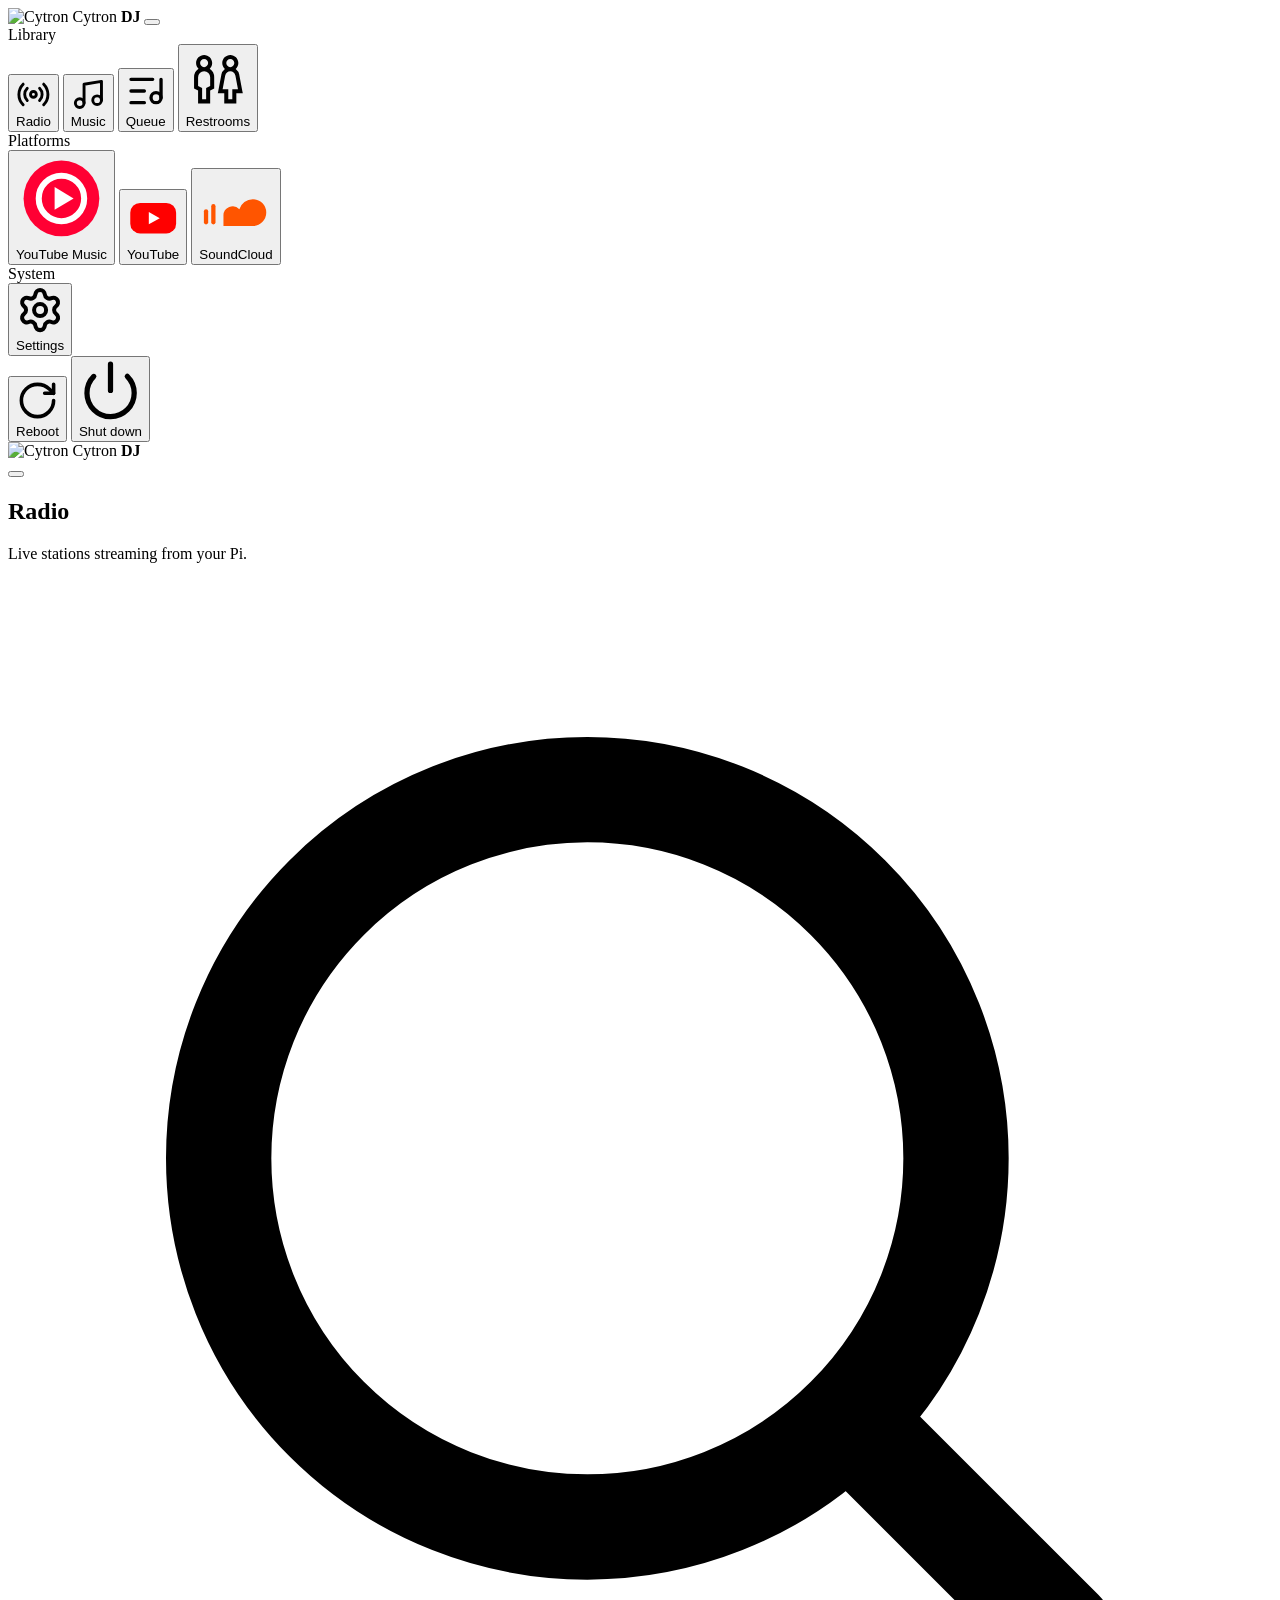
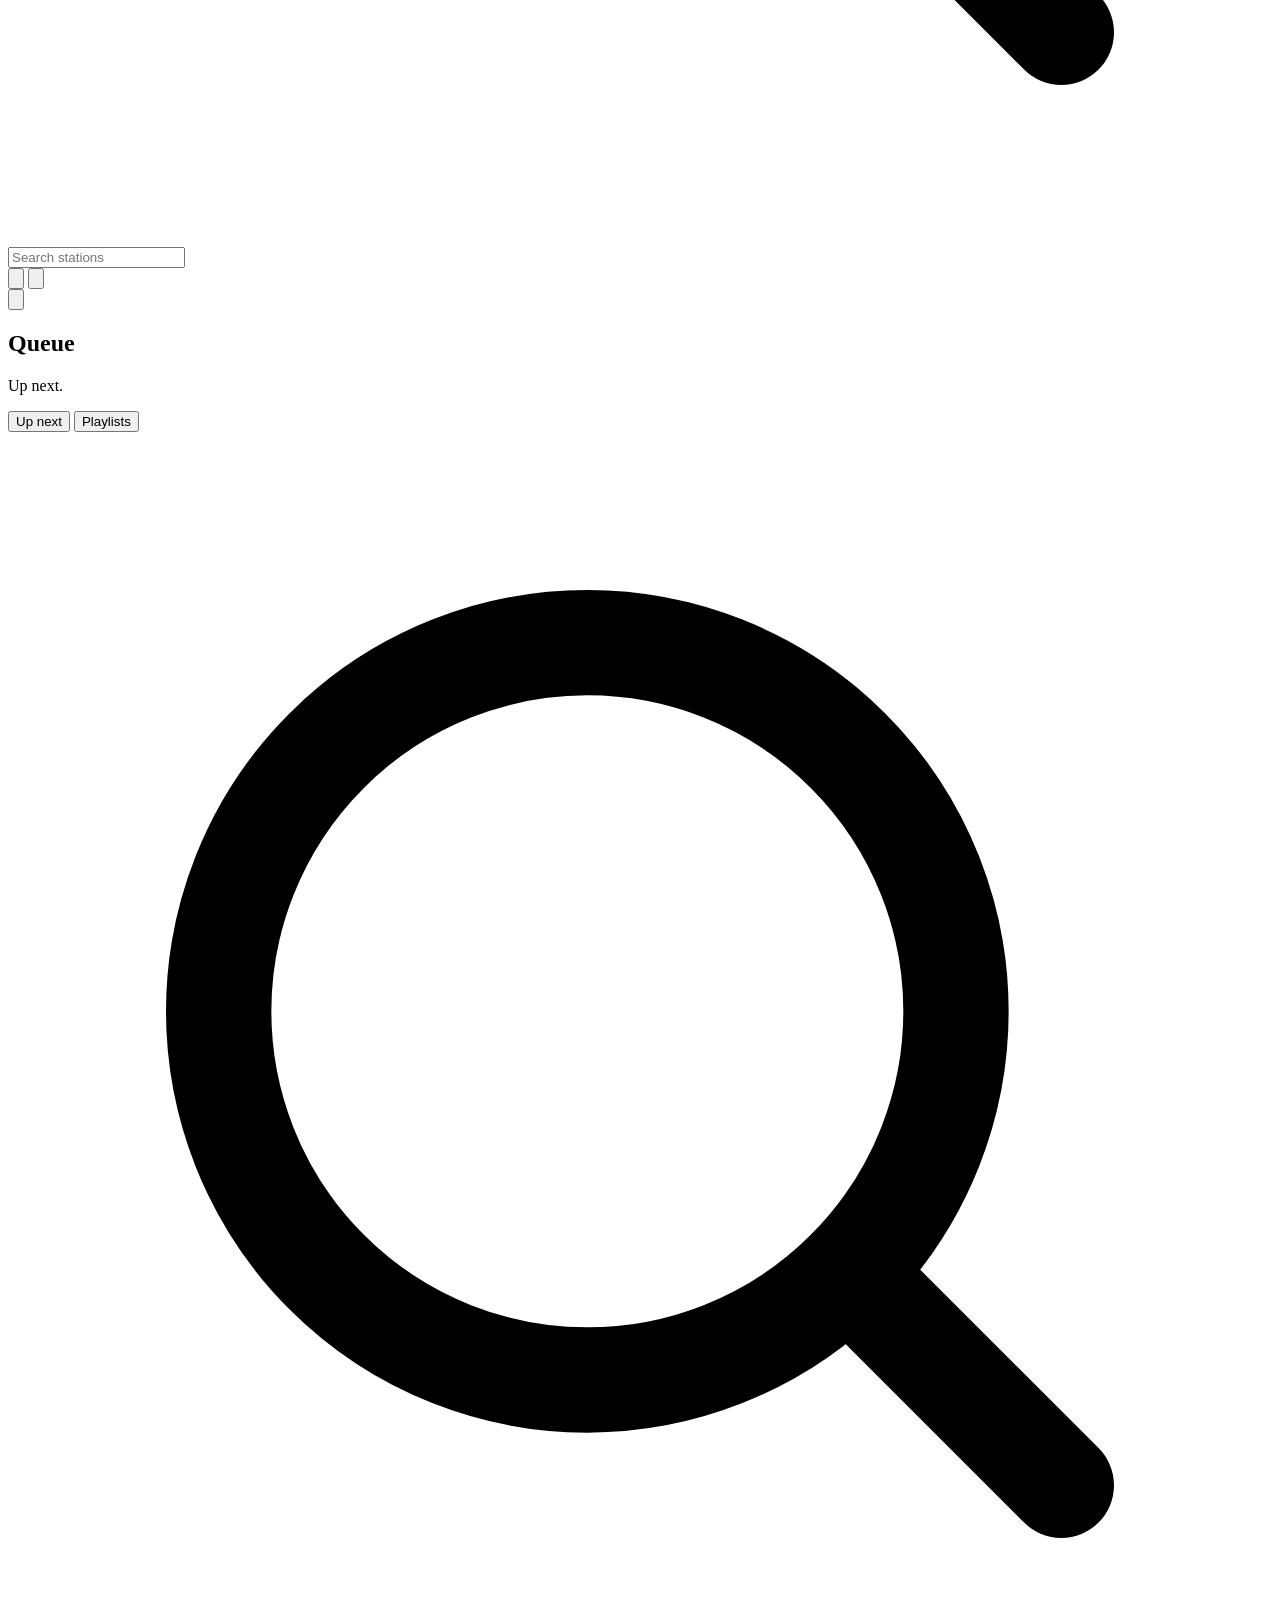
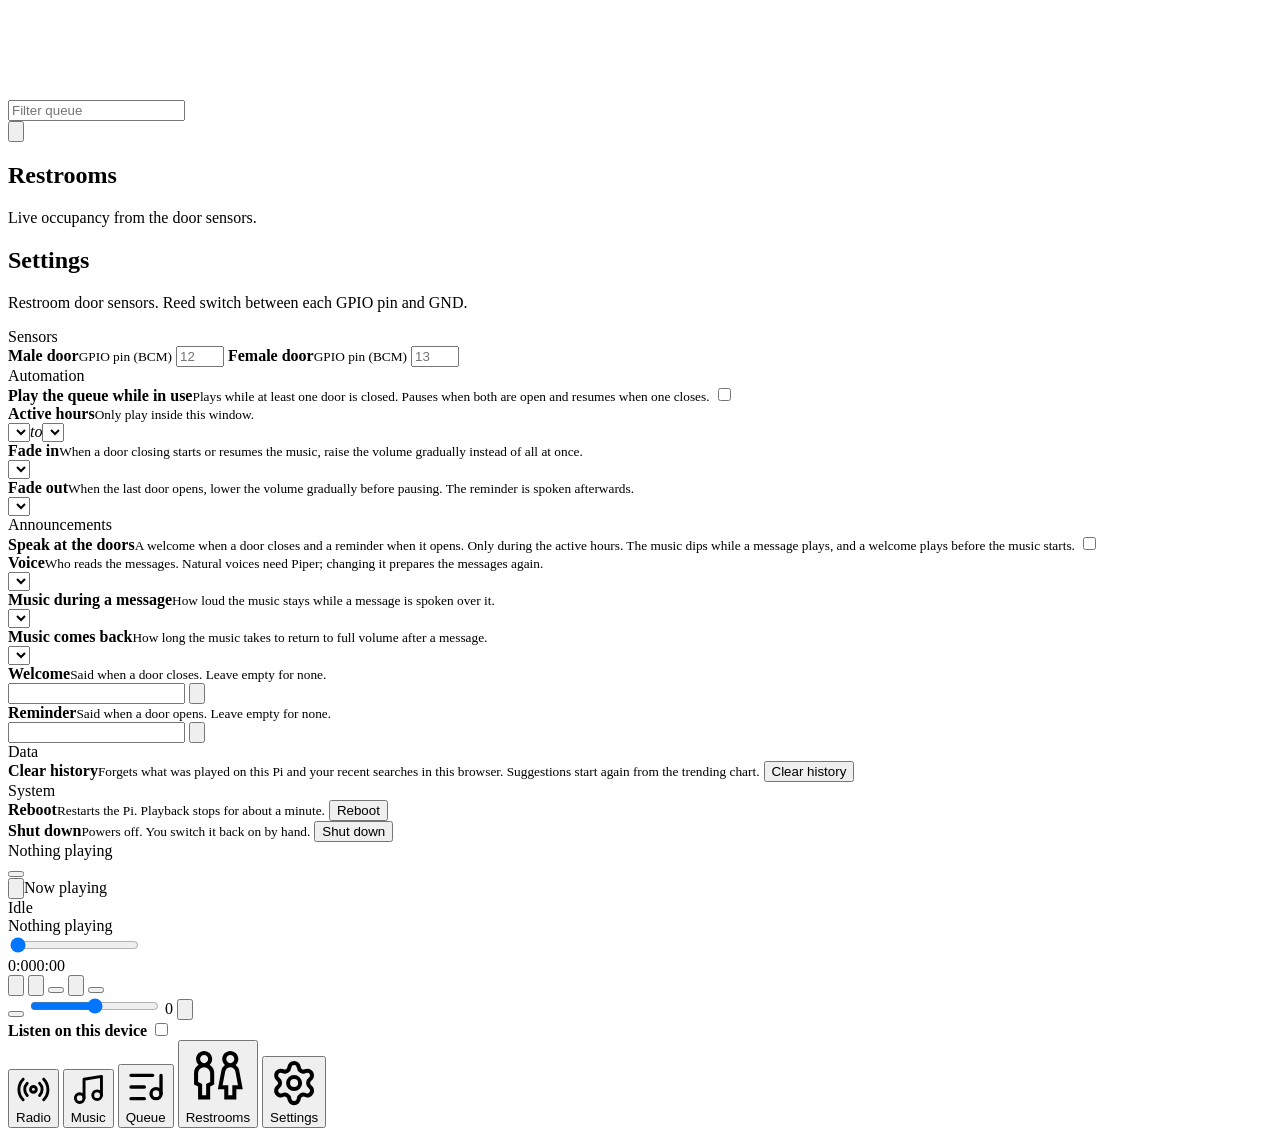
==== piplayer/static/index.html @ c59c3f20 "Cytron DJ: music sources, speech, search-first Music tab, resilience, gunicorn, docs and tests Co-Au" ====
<!DOCTYPE html>
<html lang="en">
<head>
<meta charset="UTF-8">
<meta name="viewport" content="width=device-width, initial-scale=1, viewport-fit=cover">
<meta name="theme-color" content="#09090b">
<title>Cytron DJ</title>
<link rel="icon" type="image/png" sizes="32x32" href="/static/brand/favicon-32.png">
<link rel="icon" type="image/png" sizes="64x64" href="/static/brand/favicon-64.png">
<link rel="apple-touch-icon" href="/static/brand/apple-touch-icon.png">
<link rel="manifest" href="/static/manifest.webmanifest">
<meta name="mobile-web-app-capable" content="yes">
<meta name="apple-mobile-web-app-capable" content="yes">
<meta name="apple-mobile-web-app-title" content="Cytron DJ">
<script>try{var t=localStorage.getItem('cdj-theme');if(t?t==='dark':matchMedia('(prefers-color-scheme:dark)').matches)document.documentElement.classList.add('dark')}catch(e){}</script>
<link rel="stylesheet" href="/static/css/app.css">
<link rel="stylesheet" href="/static/css/music.css">
</head>
<body class="np-idle">
<div id="app">

  <!-- Desktop sidebar -->
  <aside id="side">
    <div class="brand">
      <img class="brand-logo" src="/static/brand/logo-128.png" srcset="/static/brand/logo-128.png 1x, /static/brand/logo-512.png 4x" width="32" height="32" alt="Cytron">
      <span class="brand-name">Cytron <b>DJ</b></span>
      <button class="btn ghost icon sm theme" aria-label="Toggle theme" title="Toggle theme"></button>
    </div>
    <div class="group-label">Library</div>
    <nav class="nav" aria-label="Sections">
      <button data-tab="radio" class="on"><svg viewBox="0 0 24 24"><g fill="none" stroke="currentColor" stroke-linecap="round" stroke-linejoin="round" stroke-width="2"><path d="M16.247 7.761a6 6 0 0 1 0 8.478m2.828-11.306a10 10 0 0 1 0 14.134m-14.15 0a10 10 0 0 1 0-14.134m2.828 11.306a6 6 0 0 1 0-8.478"/><circle cx="12" cy="12" r="2"/></g></svg><span>Radio</span><em class="count" id="c-radio"></em></button>
      <button data-tab="music"><svg viewBox="0 0 24 24"><g fill="none" stroke="currentColor" stroke-linecap="round" stroke-linejoin="round" stroke-width="2"><path d="M9 18V5l12-2v13"/><circle cx="6" cy="18" r="3"/><circle cx="18" cy="16" r="3"/></g></svg><span>Music</span></button>
      <button data-tab="queue"><svg viewBox="0 0 24 24"><g fill="none" stroke="currentColor" stroke-linecap="round" stroke-linejoin="round" stroke-width="2"><path d="M16 5H3m8 7H3m8 7H3m18-3V5"/><circle cx="18" cy="16" r="3"/></g></svg><span>Queue</span><em class="count" id="c-queue"></em></button>
      <button data-tab="rooms"><svg viewBox="0 0 32 32" fill="currentColor"><path d="M9 4C6.8 4 5 5.8 5 8c0 1.113.477 2.117 1.219 2.844A5.04 5.04 0 0 0 4 15v5.625l2 1V28h6v-6.375l2-1V15a5.04 5.04 0 0 0-2.219-4.156C12.523 10.117 13 9.114 13 8c0-2.2-1.8-4-4-4m13 0c-2.2 0-4 1.8-4 4c0 1.152.523 2.176 1.313 2.906a4.62 4.62 0 0 0-1.782 2.906v.032l-1.5 7.969l-.25 1.187H19v5h6v-5h3.219l-.25-1.188l-1.5-7.968v-.031a4.62 4.62 0 0 0-1.782-2.907C25.477 10.176 26 9.152 26 8c0-2.2-1.8-4-4-4M9 6c1.117 0 2 .883 2 2s-.883 2-2 2s-2-.883-2-2s.883-2 2-2m13 0c1.117 0 2 .883 2 2s-.883 2-2 2s-2-.883-2-2s.883-2 2-2M9 12a3 3 0 0 1 3 3v4.375l-2 1V26H8v-5.625l-2-1V15a3 3 0 0 1 3-3m13 0c1.23 0 2.277.816 2.5 2.156v.031h.031L25.813 21H23v5h-2v-5h-2.813l1.282-6.813h.031v-.03C19.723 12.816 20.77 12 22 12"/></svg><span>Restrooms</span></button>
    </nav>
    <div class="group-label">Platforms</div>
    <nav class="nav" aria-label="Platforms">
      <button data-tab="ytm"><svg viewBox="0 0 24 24"><circle cx="12" cy="12" r="10" fill="#ff0033"/><circle cx="12" cy="12" r="6" fill="none" stroke="#fff" stroke-width="1.6"/><path d="M10.2 9v6l5-3Z" fill="#fff"/></svg><span>YouTube Music</span></button>
      <button data-tab="yt"><svg viewBox="0 0 24 24"><rect x="1.5" y="5" width="21" height="14" rx="4.5" fill="#ff0000"/><path d="M10 9.2v5.6l5-2.8Z" fill="#fff"/></svg><span>YouTube</span></button>
      <button data-tab="sc"><svg viewBox="0 0 24 24"><g fill="#ff5500"><rect x="1.6" y="12.5" width="1.4" height="5" rx=".7"/><rect x="4" y="10.8" width="1.4" height="6.7" rx=".7"/><path d="M17.6 9.2a4.6 4.6 0 0 0-4.4 3.3A3 3 0 0 0 8 14.6V18h9.6a4.4 4.4 0 0 0 0-8.8Z"/></g></svg><span>SoundCloud</span></button>
    </nav>
    <div class="group-label">System</div>
    <nav class="nav" aria-label="System">
      <button data-tab="settings"><svg viewBox="0 0 24 24"><g fill="none" stroke="currentColor" stroke-linecap="round" stroke-linejoin="round" stroke-width="2"><path d="M9.671 4.136a2.34 2.34 0 0 1 4.659 0a2.34 2.34 0 0 0 3.319 1.915a2.34 2.34 0 0 1 2.33 4.033a2.34 2.34 0 0 0 0 3.831a2.34 2.34 0 0 1-2.33 4.033a2.34 2.34 0 0 0-3.319 1.915a2.34 2.34 0 0 1-4.659 0a2.34 2.34 0 0 0-3.32-1.915a2.34 2.34 0 0 1-2.33-4.033a2.34 2.34 0 0 0 0-3.831A2.34 2.34 0 0 1 6.35 6.051a2.34 2.34 0 0 0 3.319-1.915"/><circle cx="12" cy="12" r="3"/></g></svg><span>Settings</span></button>
    </nav>
    <div class="side-foot">
      <button class="power" data-power="reboot"><svg viewBox="0 0 24 24"><g fill="none" stroke="currentColor" stroke-linecap="round" stroke-linejoin="round" stroke-width="2"><path d="M21 12a9 9 0 1 1-9-9c2.52 0 4.93 1 6.74 2.74L21 8"/><path d="M21 3v5h-5"/></g></svg><span>Reboot</span></button>
      <button class="power danger" data-power="shutdown"><svg viewBox="0 0 24 24"><path fill="none" stroke="currentColor" stroke-linecap="round" stroke-linejoin="round" stroke-width="2" d="M12 2v10m6.4-5.4a9 9 0 1 1-12.77.04"/></svg><span>Shut down</span></button>
    </div>
  </aside>

  <!-- Mobile top bar -->
  <header class="topbar">
    <div class="brand">
      <img class="brand-logo" src="/static/brand/logo-128.png" srcset="/static/brand/logo-128.png 1x, /static/brand/logo-512.png 4x" width="32" height="32" alt="Cytron">
      <span class="brand-name">Cytron <b>DJ</b></span>
    </div>
    <button class="btn ghost icon theme" aria-label="Toggle theme"></button>
  </header>

  <!-- Content -->
  <main>
    <section id="radio" class="pane on">
      <header class="pane-head">
        <div><h1>Radio</h1><p>Live stations streaming from your Pi.</p></div>
        <div class="actions menu-wrap">
          <div class="st-search">
            <svg viewBox="0 0 24 24"><g fill="none" stroke="currentColor" stroke-linecap="round" stroke-linejoin="round" stroke-width="2"><circle cx="11" cy="11" r="7"/><path d="m20 20-3.5-3.5"/></g></svg>
            <input id="stsearch" type="search" placeholder="Search stations" aria-label="Search stations" autocomplete="off" spellcheck="false">
            <button type="button" id="stclear" aria-label="Clear search" hidden><svg viewBox="0 0 24 24"><path fill="none" stroke="currentColor" stroke-linecap="round" stroke-width="2.5" d="M6 6l12 12M18 6 6 18"/></svg></button>
          </div>
          <div class="view-seg" id="viewseg" role="group" aria-label="Station layout">
            <button type="button" data-view="grid" aria-label="Grid view" title="Grid view"><svg viewBox="0 0 24 24"><g fill="none" stroke="currentColor" stroke-linecap="round" stroke-linejoin="round" stroke-width="2"><rect x="3" y="3" width="7" height="7" rx="1.5"/><rect x="14" y="3" width="7" height="7" rx="1.5"/><rect x="3" y="14" width="7" height="7" rx="1.5"/><rect x="14" y="14" width="7" height="7" rx="1.5"/></g></svg></button>
            <button type="button" data-view="list" aria-label="List view" title="List view"><svg viewBox="0 0 24 24"><path fill="none" stroke="currentColor" stroke-linecap="round" stroke-linejoin="round" stroke-width="2" d="M8 6h13M8 12h13M8 18h13M3 6h.01M3 12h.01M3 18h.01"/></svg></button>
          </div>
          <button class="btn outline icon" id="moremenu" aria-label="Station options" aria-haspopup="menu" aria-expanded="false" title="Options"><svg viewBox="0 0 24 24"><g fill="none" stroke="currentColor" stroke-linecap="round" stroke-linejoin="round" stroke-width="2"><circle cx="12" cy="12" r="1"/><circle cx="12" cy="5" r="1"/><circle cx="12" cy="19" r="1"/></g></svg></button>
          <div class="menu" id="radiomenu" role="menu" hidden>
            <button class="menu-item" id="addbtn" role="menuitem"><svg viewBox="0 0 24 24"><path fill="none" stroke="currentColor" stroke-linecap="round" stroke-linejoin="round" stroke-width="2" d="M5 12h14m-7-7v14"/></svg><span>Add station</span></button>
            <button class="menu-item" id="editbtn" role="menuitem"><svg viewBox="0 0 24 24"><path fill="none" stroke="currentColor" stroke-linecap="round" stroke-linejoin="round" stroke-width="2" d="M21.174 6.812a1 1 0 0 0-3.986-3.987L3.842 16.174a2 2 0 0 0-.5.83l-1.321 4.352a.5.5 0 0 0 .623.622l4.353-1.32a2 2 0 0 0 .83-.497zM15 5l4 4"/></svg><span>Edit stations</span></button>
          </div>
        </div>
      </header>
      <div class="grid" id="stations"></div>
      <p class="st-none" id="stnone" hidden>No stations match your search.</p>
    </section>

    <!-- Music: home + one page per platform. music.js builds the contents on first visit. -->
    <section id="music" class="pane"></section>
    <section id="ytm" class="pane"></section>
    <section id="yt" class="pane"></section>
    <section id="sc" class="pane"></section>

    <section id="queue" class="pane">
      <header class="pane-head"><div><h1>Queue</h1><p id="qsub">Up next.</p></div>
        <div class="actions menu-wrap-row">
          <div class="qbar">
            <div class="seg" role="tablist" aria-label="Queue or playlists">
              <button role="tab" id="segq" class="on">Up next<em id="c-queue2"></em></button>
              <button role="tab" id="segp">Playlists<em id="c-playlists"></em></button>
            </div>
            <div class="st-search" id="qfilterbox">
              <svg viewBox="0 0 24 24"><g fill="none" stroke="currentColor" stroke-linecap="round" stroke-linejoin="round" stroke-width="2"><circle cx="11" cy="11" r="7"/><path d="m20 20-3.5-3.5"/></g></svg>
              <input id="qfilter" type="search" placeholder="Filter queue" aria-label="Filter queue" autocomplete="off" spellcheck="false">
              <button type="button" id="qclr" aria-label="Clear filter" hidden><svg viewBox="0 0 24 24"><path fill="none" stroke="currentColor" stroke-linecap="round" stroke-width="2.5" d="M6 6l12 12M18 6 6 18"/></svg></button>
            </div>
          </div><div class="menu-wrap" id="qmenuwrap">
          <button class="btn outline icon" id="qmore" aria-label="Queue options" aria-haspopup="menu" aria-expanded="false" title="Options"><svg viewBox="0 0 24 24"><g fill="none" stroke="currentColor" stroke-linecap="round" stroke-linejoin="round" stroke-width="2"><circle cx="12" cy="12" r="1"/><circle cx="12" cy="5" r="1"/><circle cx="12" cy="19" r="1"/></g></svg></button>
          <div class="menu" id="qmenu" role="menu" hidden>
            <button class="menu-item" id="plnew" role="menuitem" hidden><svg viewBox="0 0 24 24"><path fill="none" stroke="currentColor" stroke-linecap="round" stroke-linejoin="round" stroke-width="2" d="M5 12h14m-7-7v14"/></svg><span>New playlist</span></button>
            <button class="menu-item" id="qsave" role="menuitem"><svg viewBox="0 0 24 24"><g fill="none" stroke="currentColor" stroke-linecap="round" stroke-linejoin="round" stroke-width="2"><path d="M15.2 3a2 2 0 0 1 1.4.6l3.8 3.8a2 2 0 0 1 .6 1.4V19a2 2 0 0 1-2 2H5a2 2 0 0 1-2-2V5a2 2 0 0 1 2-2z"/><path d="M17 21v-7a1 1 0 0 0-1-1H8a1 1 0 0 0-1 1v7M7 3v4a1 1 0 0 0 1 1h7"/></g></svg><span>Save as playlist</span></button>
            <button class="menu-item" id="qclearnext" role="menuitem"><svg viewBox="0 0 24 24"><path fill="none" stroke="currentColor" stroke-linecap="round" stroke-linejoin="round" stroke-width="2" d="M10 11v6m4-6v6m5-11v14a2 2 0 0 1-2 2H7a2 2 0 0 1-2-2V6M3 6h18M8 6V4a2 2 0 0 1 2-2h4a2 2 0 0 1 2 2v2"/></svg><span>Clear up next</span></button>
            <button class="menu-item danger" id="qclearall" role="menuitem"><svg viewBox="0 0 24 24"><path fill="none" stroke="currentColor" stroke-linecap="round" stroke-linejoin="round" stroke-width="2" d="M18 6L6 18M6 6l12 12"/></svg><span>Clear all &amp; stop</span></button>
          </div>
        </div></div></header>
      <div id="qlist"></div>
      <p class="st-none" id="qnone" hidden>No tracks match your filter.</p>
      <div id="pllist" hidden></div>
    </section>

    <section id="rooms" class="pane">
      <header class="pane-head"><div><h1>Restrooms</h1><p>Live occupancy from the door sensors.</p></div></header>
      <div class="rooms" id="roomlist"></div>

    </section>

    <section id="settings" class="pane">
      <header class="pane-head"><div><h1>Settings</h1><p>Restroom door sensors. Reed switch between each GPIO pin and GND.</p></div><span class="badge" id="gpiostate"></span></header>
      <div class="scard">
        <div class="form-err" id="gpioerr" hidden></div>

        <form class="sform" id="doorform" autocomplete="off">
          <div class="sgroup">
            <div class="slabel">Sensors</div>
            <label class="srow"><span class="srow-text"><b>Male door</b><small>GPIO pin (BCM)</small></span>
              <input class="input pin" name="male" type="number" min="2" max="27" inputmode="numeric" placeholder="12" aria-label="Male door pin"></label>
            <label class="srow"><span class="srow-text"><b>Female door</b><small>GPIO pin (BCM)</small></span>
              <input class="input pin" name="female" type="number" min="2" max="27" inputmode="numeric" placeholder="13" aria-label="Female door pin"></label>
          </div>

          <div class="sgroup">
            <div class="slabel">Automation</div>
            <label class="srow"><span class="srow-text"><b>Play the queue while in use</b><small>Plays while at least one door is closed. Pauses when both are open and resumes when one closes.</small></span>
              <input type="checkbox" name="autoplay" role="switch"></label>
            <div class="srow srow-hours" id="hoursrow" role="group" aria-label="Active hours"><span class="srow-text"><b>Active hours</b><small>Only play inside this window.</small></span>
              <div class="hours"><select name="from" aria-label="From"></select><em>to</em><select name="to" aria-label="Until"></select></div></div>
            <div class="srow srow-hours" id="faderow" role="group" aria-label="Fade in"><span class="srow-text"><b>Fade in</b><small>When a door closing starts or resumes the music, raise the volume gradually instead of all at once.</small></span>
              <div class="hours"><select name="fade" aria-label="Fade-in time"></select></div></div>
            <div class="srow srow-hours" id="fadeoutrow" role="group" aria-label="Fade out"><span class="srow-text"><b>Fade out</b><small>When the last door opens, lower the volume gradually before pausing. The reminder is spoken afterwards.</small></span>
              <div class="hours"><select name="fadeout" aria-label="Fade-out time"></select></div></div>
          </div>

          <div class="sgroup" id="announcegroup">
            <div class="slabel">Announcements</div>
            <div class="form-err" id="speecherr" hidden>Spoken messages need a voice on the Pi: <code>pip install piper-tts</code> (see the door-sensors guide) or <code>sudo apt install espeak-ng</code></div>
            <label class="srow"><span class="srow-text"><b>Speak at the doors</b><small>A welcome when a door closes and a reminder when it opens. Only during the active hours. The music dips while a message plays, and a welcome plays before the music starts.</small></span>
              <input type="checkbox" name="announce" role="switch"></label>
            <div class="srow srow-hours" id="voicerow" role="group" aria-label="Voice"><span class="srow-text"><b>Voice</b><small>Who reads the messages. Natural voices need Piper; changing it prepares the messages again.</small></span>
              <div class="hours"><select name="voice" aria-label="Voice"></select></div></div>
            <div class="srow srow-hours" id="duckrow" role="group" aria-label="Music level during a message"><span class="srow-text"><b>Music during a message</b><small>How loud the music stays while a message is spoken over it.</small></span>
              <div class="hours"><select name="duck" aria-label="Music level during a message"></select></div></div>
            <div class="srow srow-hours" id="risesrow" role="group" aria-label="Music return time"><span class="srow-text"><b>Music comes back</b><small>How long the music takes to return to full volume after a message.</small></span>
              <div class="hours"><select name="rise" aria-label="Music return time"></select></div></div>
            <div class="srow srow-msg srow-hours" id="welcomerow"><span class="srow-text"><b>Welcome</b><small>Said when a door closes. Leave empty for none.</small></span>
              <div class="msg"><input class="input" name="welcome" type="text" maxlength="160" autocomplete="off" aria-label="Welcome message">
                <button class="btn outline sm icon" type="button" data-say="welcome" aria-label="Play the welcome message" title="Play"><svg viewBox="0 0 24 24"><path fill="currentColor" d="M8 5.14v13.72a1 1 0 0 0 1.5.86l11.04-6.86a1 1 0 0 0 0-1.72L9.5 4.28A1 1 0 0 0 8 5.14Z"/></svg></button></div></div>
            <div class="srow srow-msg srow-hours" id="reminderrow"><span class="srow-text"><b>Reminder</b><small>Said when a door opens. Leave empty for none.</small></span>
              <div class="msg"><input class="input" name="reminder" type="text" maxlength="160" autocomplete="off" aria-label="Reminder message">
                <button class="btn outline sm icon" type="button" data-say="reminder" aria-label="Play the reminder message" title="Play"><svg viewBox="0 0 24 24"><path fill="currentColor" d="M8 5.14v13.72a1 1 0 0 0 1.5.86l11.04-6.86a1 1 0 0 0 0-1.72L9.5 4.28A1 1 0 0 0 8 5.14Z"/></svg></button></div></div>
          </div>

          <div class="form-err" id="doorerr" hidden></div>
          <button type="submit" hidden>Save</button>
        </form>

        <div class="sgroup" id="datapanel">
          <div class="slabel">Data</div>
          <div class="srow"><span class="srow-text"><b>Clear history</b><small>Forgets what was played on this Pi and your recent searches in this browser. Suggestions start again from the trending chart.</small></span>
            <button class="btn outline sm danger-btn" type="button" id="clearhist">Clear history</button></div>
        </div>

        <div class="sgroup" id="syspanel">
          <div class="slabel">System</div>
          <div class="srow"><span class="srow-text"><b>Reboot</b><small>Restarts the Pi. Playback stops for about a minute.</small></span>
            <button class="btn outline sm" type="button" data-power="reboot">Reboot</button></div>
          <div class="srow"><span class="srow-text"><b>Shut down</b><small>Powers off. You switch it back on by hand.</small></span>
            <button class="btn outline sm danger-btn" type="button" data-power="shutdown">Shut down</button></div>
        </div>
      </div>
    </section>
  </main>

  <!-- Now playing: right panel on desktop, mini-player + sheet on mobile -->
  <div id="scrim" aria-hidden="true"></div>
  <aside id="player" aria-label="Now playing">
    <div class="mini" id="mini">
      <div class="progress" aria-hidden="true"><i id="mprog"></i></div>
      <div class="np-art"></div>
      <div class="np-meta"><div class="np-title">Nothing playing</div><div class="np-sub"></div></div>
      <button class="btn icon round pp" aria-label="Play/Pause"></button>
    </div>

    <div class="full">
      <div class="ph-head">
        <div class="ph-left"><button class="btn ghost icon sheet-close" id="close" aria-label="Collapse player"><svg viewBox="0 0 24 24"><path fill="none" stroke="currentColor" stroke-linecap="round" stroke-linejoin="round" stroke-width="2" d="m6 9l6 6l6-6"/></svg></button><span class="label">Now playing</span></div>
        <span class="badge" id="state">Idle</span>
      </div>

      <div class="np-art big"></div>

      <div class="np-meta big">
        <div class="np-title">Nothing playing</div>
        <div class="np-sub"></div>
      </div>

      <div class="seek" id="seek">
        <input type="range" id="sr" min="0" max="100" value="0" aria-label="Seek">
        <div class="times"><span id="cur">0:00</span><span id="dur">0:00</span></div>
      </div>

      <div class="controls">
        <div class="btns">
          <button class="btn ghost icon round ctl-toggle" id="shuffle" aria-label="Shuffle" aria-pressed="false" title="Shuffle"><svg viewBox="0 0 24 24"><g fill="none" stroke="currentColor" stroke-linecap="round" stroke-linejoin="round" stroke-width="2"><path d="m18 14l4 4l-4 4m0-20l4 4l-4 4"/><path d="M2 18h1.973a4 4 0 0 0 3.3-1.7l5.454-8.6a4 4 0 0 1 3.3-1.7H22M2 6h1.972a4 4 0 0 1 3.6 2.2M22 18h-6.041a4 4 0 0 1-3.3-1.8l-.359-.45"/></g></svg></button>
          <button class="btn ghost icon lg round" id="prev" aria-label="Previous"><svg viewBox="0 0 24 24"><path fill="currentColor" stroke="currentColor" stroke-linecap="round" stroke-linejoin="round" stroke-width="2" d="M17.971 4.285A2 2 0 0 1 21 6v12a2 2 0 0 1-3.029 1.715l-9.997-5.998a2 2 0 0 1-.003-3.432zM3 20V4"/></svg></button>
          <button class="btn icon xl round pp" aria-label="Play/Pause"></button>
          <button class="btn ghost icon lg round" id="next" aria-label="Next"><svg viewBox="0 0 24 24"><path fill="currentColor" stroke="currentColor" stroke-linecap="round" stroke-linejoin="round" stroke-width="2" d="M21 4v16M6.029 4.285A2 2 0 0 0 3 6v12a2 2 0 0 0 3.029 1.715l9.997-5.998a2 2 0 0 0 .003-3.432z"/></svg></button>
          <button class="btn ghost icon round ctl-toggle" id="repeat" aria-label="Repeat" aria-pressed="false" title="Repeat: off"></button>
        </div>

        <div class="vol">
          <button class="btn ghost icon sm muted" id="mute" aria-label="Mute"></button>
          <input type="range" id="vr" min="0" max="100" aria-label="Volume">
          <span id="vv">0</span>
          <i class="vol-sep" aria-hidden="true"></i>
          <button class="btn ghost icon sm muted stopbtn" id="stop" aria-label="Stop playback" title="Stop playback"><svg viewBox="0 0 24 24"><rect width="18" height="18" x="3" y="3" fill="currentColor" stroke="currentColor" stroke-linecap="round" stroke-linejoin="round" stroke-width="2" rx="2"/></svg></button>
        </div>
      </div>

      <label class="switch-row listen" id="listenrow">
        <span><b>Listen on this device</b></span>
        <input type="checkbox" id="listen" role="switch">
      </label>

      <button class="upnext" id="upnext" hidden>
        <span class="label">Up next</span>
        <span class="un-row"><span class="np-art un-art"></span><span class="np-meta"><span class="np-title" id="untitle"></span><span class="np-sub" id="unsub"></span></span></span>
      </button>
    </div>
  </aside>

  <!-- Mobile tab bar -->
  <nav id="tabbar" class="nav" aria-label="Sections">
    <button data-tab="radio" class="on"><svg viewBox="0 0 24 24"><g fill="none" stroke="currentColor" stroke-linecap="round" stroke-linejoin="round" stroke-width="2"><path d="M16.247 7.761a6 6 0 0 1 0 8.478m2.828-11.306a10 10 0 0 1 0 14.134m-14.15 0a10 10 0 0 1 0-14.134m2.828 11.306a6 6 0 0 1 0-8.478"/><circle cx="12" cy="12" r="2"/></g></svg><span>Radio</span></button>
    <button data-tab="music"><svg viewBox="0 0 24 24"><g fill="none" stroke="currentColor" stroke-linecap="round" stroke-linejoin="round" stroke-width="2"><path d="M9 18V5l12-2v13"/><circle cx="6" cy="18" r="3"/><circle cx="18" cy="16" r="3"/></g></svg><span>Music</span></button>
    <button data-tab="queue"><svg viewBox="0 0 24 24"><g fill="none" stroke="currentColor" stroke-linecap="round" stroke-linejoin="round" stroke-width="2"><path d="M16 5H3m8 7H3m8 7H3m18-3V5"/><circle cx="18" cy="16" r="3"/></g></svg><span>Queue</span></button>
    <button data-tab="rooms"><svg viewBox="0 0 32 32" fill="currentColor"><path d="M9 4C6.8 4 5 5.8 5 8c0 1.113.477 2.117 1.219 2.844A5.04 5.04 0 0 0 4 15v5.625l2 1V28h6v-6.375l2-1V15a5.04 5.04 0 0 0-2.219-4.156C12.523 10.117 13 9.114 13 8c0-2.2-1.8-4-4-4m13 0c-2.2 0-4 1.8-4 4c0 1.152.523 2.176 1.313 2.906a4.62 4.62 0 0 0-1.782 2.906v.032l-1.5 7.969l-.25 1.187H19v5h6v-5h3.219l-.25-1.188l-1.5-7.968v-.031a4.62 4.62 0 0 0-1.782-2.907C25.477 10.176 26 9.152 26 8c0-2.2-1.8-4-4-4M9 6c1.117 0 2 .883 2 2s-.883 2-2 2s-2-.883-2-2s.883-2 2-2m13 0c1.117 0 2 .883 2 2s-.883 2-2 2s-2-.883-2-2s.883-2 2-2M9 12a3 3 0 0 1 3 3v4.375l-2 1V26H8v-5.625l-2-1V15a3 3 0 0 1 3-3m13 0c1.23 0 2.277.816 2.5 2.156v.031h.031L25.813 21H23v5h-2v-5h-2.813l1.282-6.813h.031v-.03C19.723 12.816 20.77 12 22 12"/></svg><span>Restrooms</span></button>
    <button data-tab="settings"><svg viewBox="0 0 24 24"><g fill="none" stroke="currentColor" stroke-linecap="round" stroke-linejoin="round" stroke-width="2"><path d="M9.671 4.136a2.34 2.34 0 0 1 4.659 0a2.34 2.34 0 0 0 3.319 1.915a2.34 2.34 0 0 1 2.33 4.033a2.34 2.34 0 0 0 0 3.831a2.34 2.34 0 0 1-2.33 4.033a2.34 2.34 0 0 0-3.319 1.915a2.34 2.34 0 0 1-4.659 0a2.34 2.34 0 0 0-3.32-1.915a2.34 2.34 0 0 1-2.33-4.033a2.34 2.34 0 0 0 0-3.831A2.34 2.34 0 0 1 6.35 6.051a2.34 2.34 0 0 0 3.319-1.915"/><circle cx="12" cy="12" r="3"/></g></svg><span>Settings</span></button>
  </nav>
</div>

<dialog id="dlg" aria-labelledby="dlgtitle">
  <form id="addst" method="dialog">
    <button type="button" class="btn ghost icon sm dlg-x" id="dlgx" aria-label="Close"><svg viewBox="0 0 24 24"><path fill="none" stroke="currentColor" stroke-linecap="round" stroke-linejoin="round" stroke-width="2" d="M18 6L6 18M6 6l12 12"/></svg></button>
    <div>
      <h2 id="dlgtitle">Add station</h2>
    </div>
    <p>Paste a direct stream URL (mp3, aac or m3u8).</p>
    <label class="field">Name<input class="input" name="title" placeholder="e.g. Hitz FM" required autocomplete="off"></label>
    <label class="field">Stream URL<input class="input" name="url" type="url" placeholder="https://…" required autocomplete="off"></label>
    <div class="form-err" id="adderr" hidden></div>
    <div class="dlg-foot">
      <button type="button" class="btn destructive" id="rmbtn" hidden>Remove</button>
      <button type="button" class="btn outline" id="cancel">Cancel</button>
      <button class="btn" type="submit" id="savebtn">Add station</button>
    </div>
  </form>
</dialog>

<dialog id="pdlg" aria-labelledby="pdlgtitle">
  <form method="dialog">
    <div><h2 id="pdlgtitle">Shut down?</h2></div>
    <p id="pdlgmsg"></p>
    <div class="dlg-foot">
      <button type="button" class="btn outline" id="pcancel">Cancel</button>
      <button type="button" class="btn destructive" id="pgo">Shut down</button>
    </div>
  </form>
</dialog>

<dialog id="pldlg" aria-labelledby="pldlgtitle">
  <form id="plform" method="dialog">
    <div><h2 id="pldlgtitle">New playlist</h2></div>
    <label class="field">Name<input class="input" name="name" placeholder="e.g. Morning mix" maxlength="80" required autocomplete="off"></label>
    <div class="dlg-foot">
      <button type="button" class="btn outline" id="plcancel">Cancel</button>
      <button class="btn" type="submit" id="plsave">Create</button>
    </div>
  </form>
</dialog>

<dialog id="pickdlg" aria-labelledby="pickdlgtitle">
  <form id="pickform" method="dialog">
    <div><h2 id="pickdlgtitle">Add to playlist</h2></div>
    <p id="pickdesc"></p>
    <div id="pickopts" class="pick-opts"></div>
    <label class="field">New playlist<input class="input" name="name" placeholder="Name a new playlist" maxlength="80" autocomplete="off"></label>
    <div class="dlg-foot">
      <button type="button" class="btn outline" id="pickcancel">Cancel</button>
      <button class="btn" type="submit">Create &amp; add</button>
    </div>
  </form>
</dialog>

<div id="toast" role="status"></div>
<script src="/static/js/app.js"></script>
<script src="/static/js/music.js"></script>
</body>
</html>
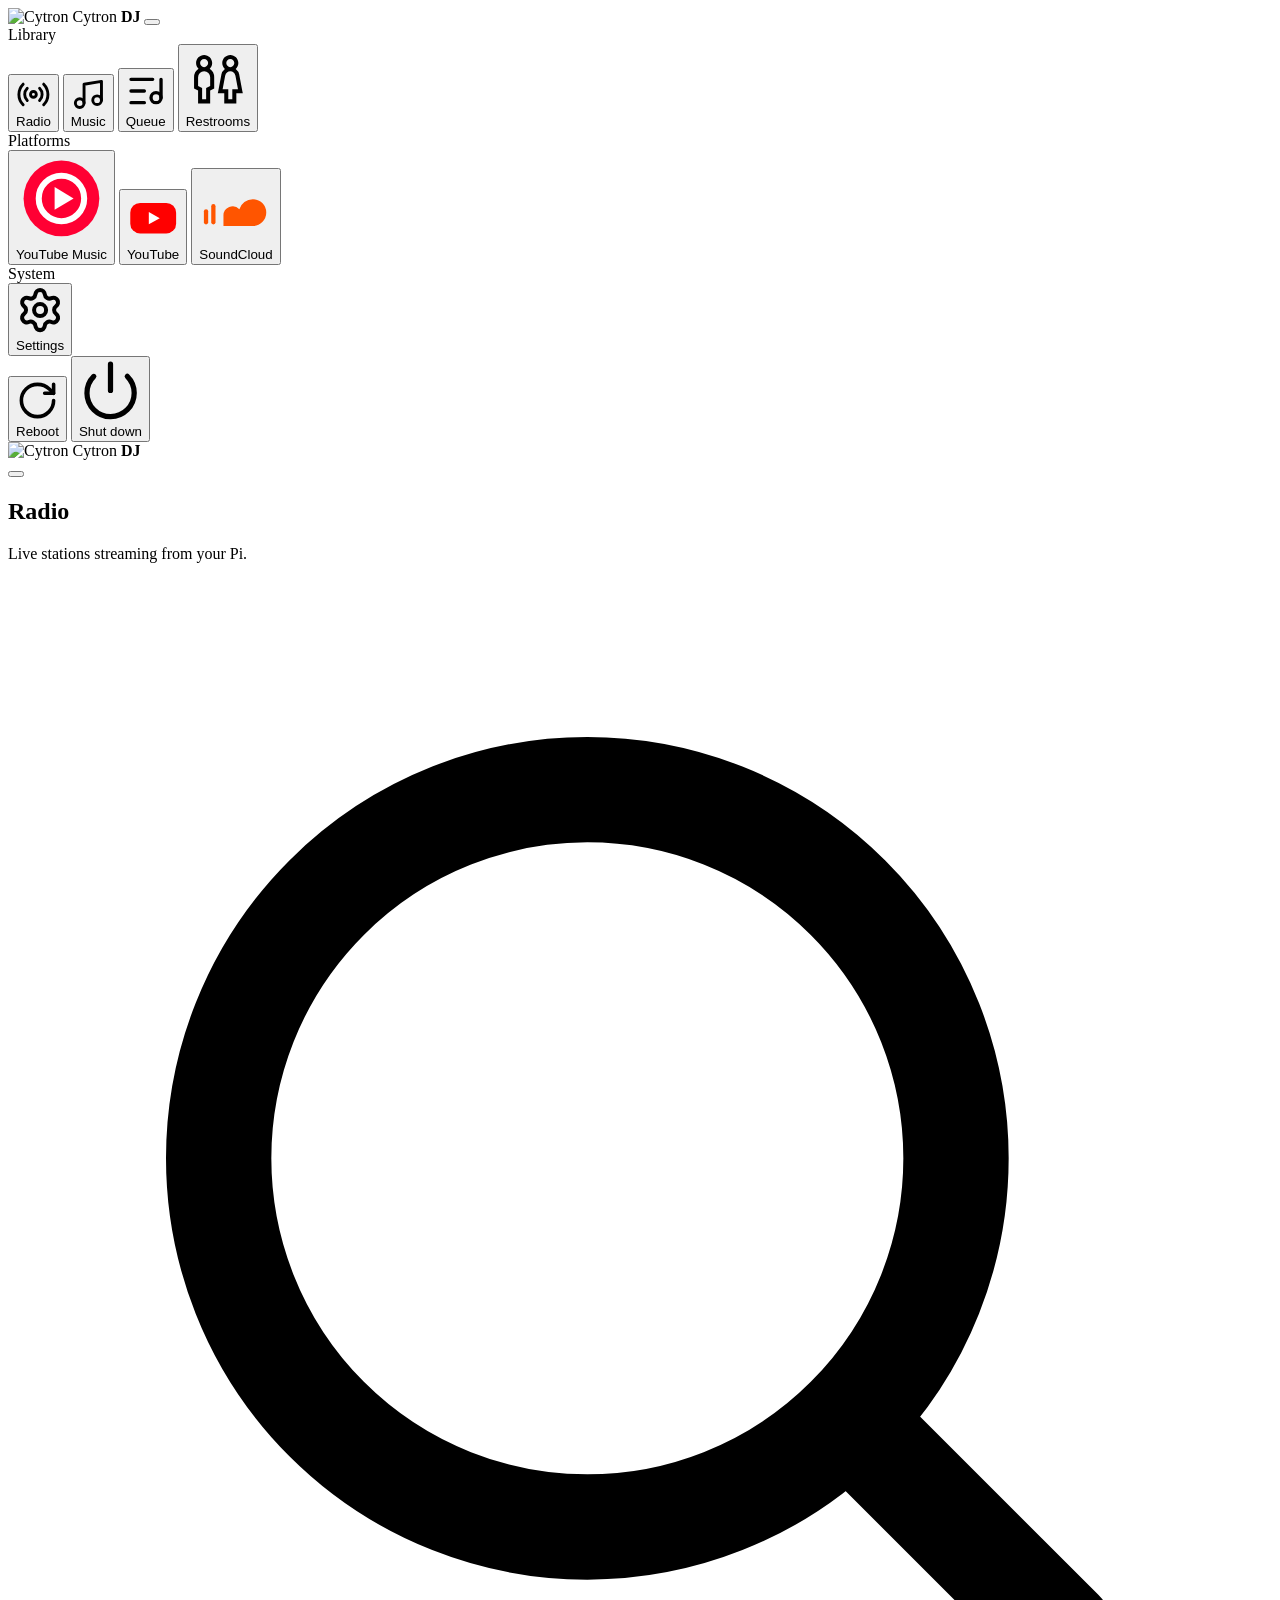
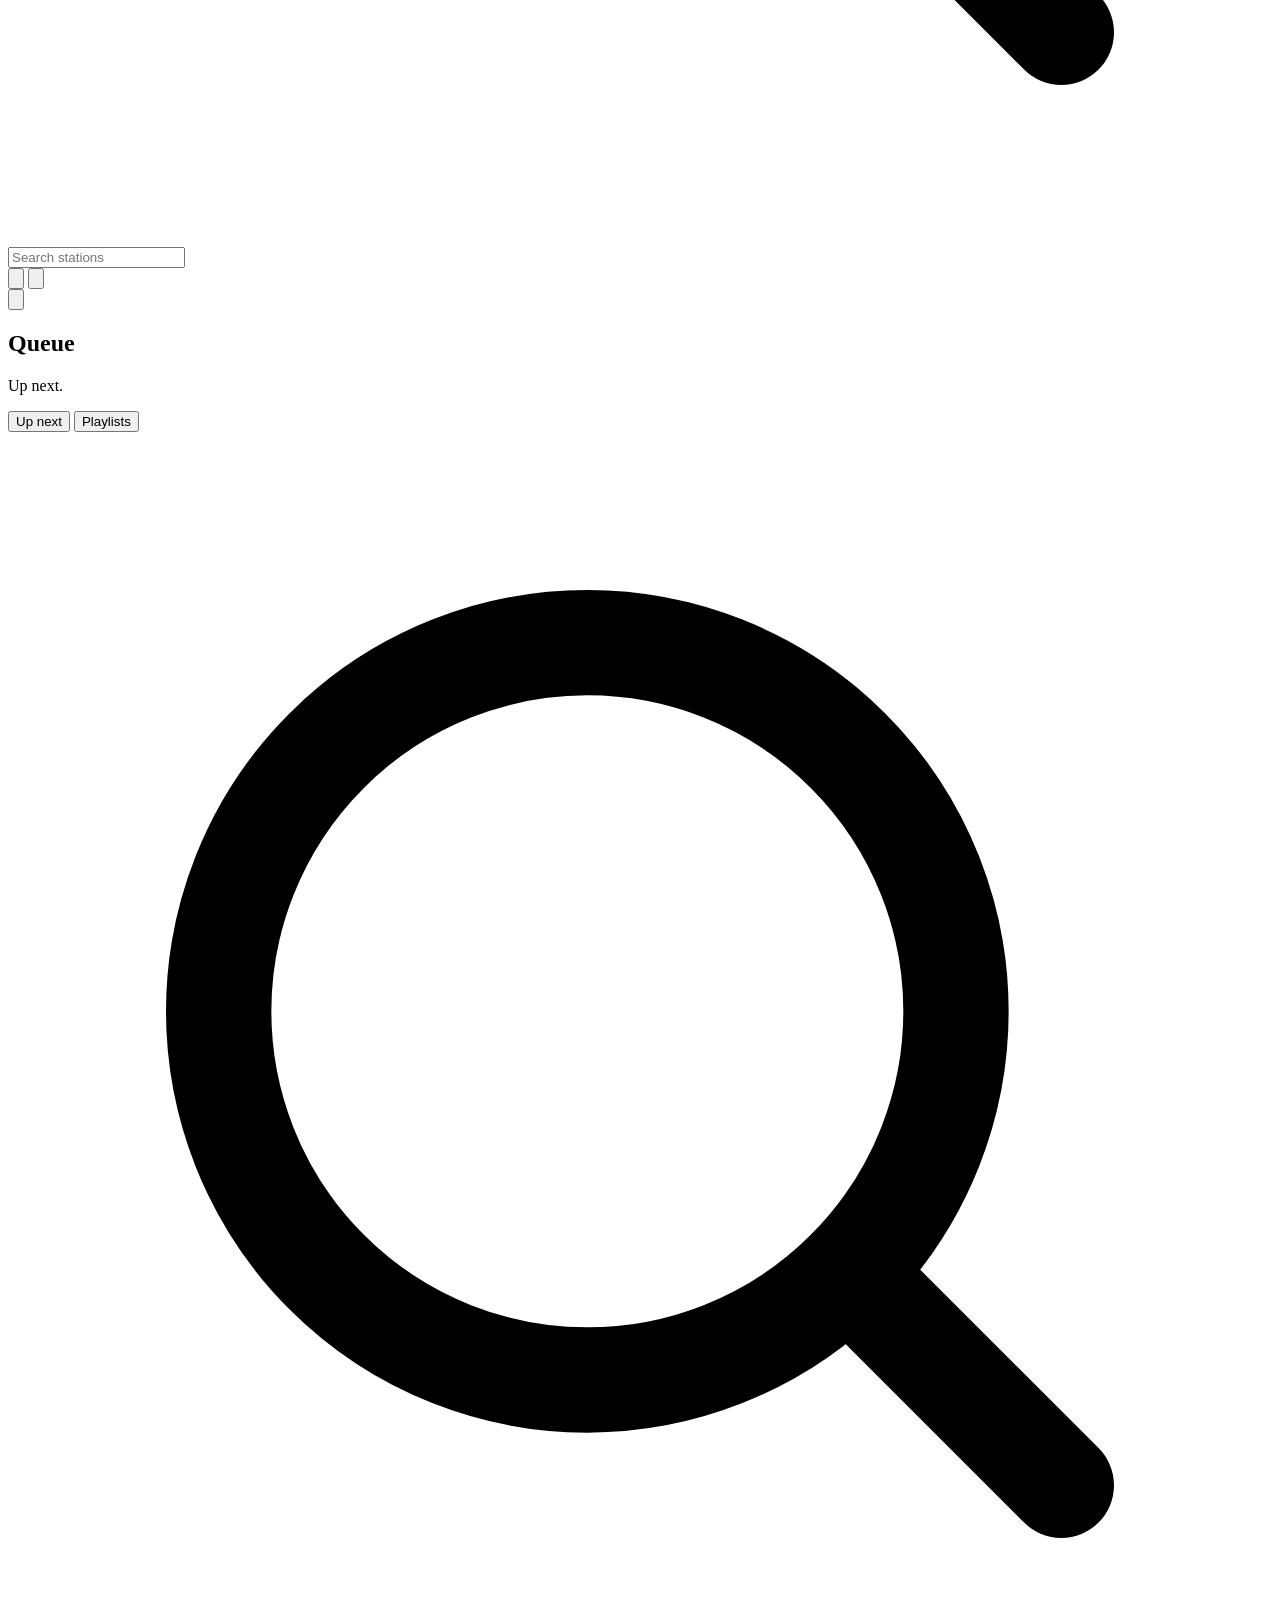
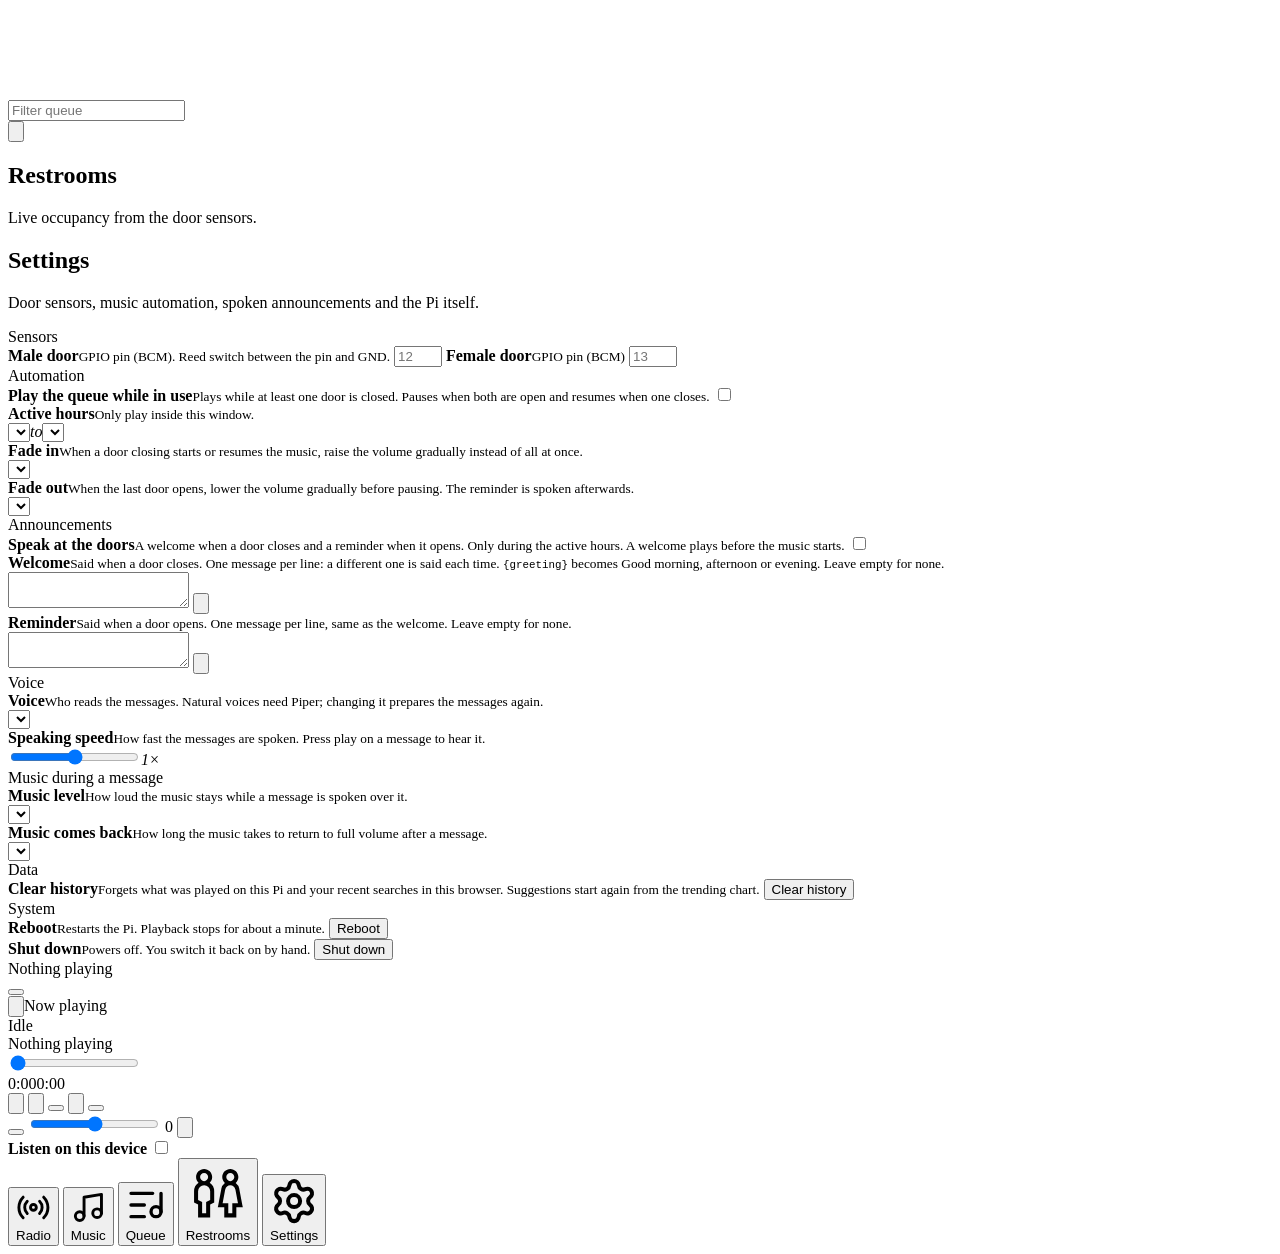
==== commit 4bfa8e89: "Fix review findings: door saves, input validation, backups, updater, stores - Door settings: saving " ====
--- a/piplayer/static/index.html
+++ b/piplayer/static/index.html
@@ -124,14 +124,14 @@
     </section>
 
     <section id="settings" class="pane">
-      <header class="pane-head"><div><h1>Settings</h1><p>Restroom door sensors. Reed switch between each GPIO pin and GND.</p></div><span class="badge" id="gpiostate"></span></header>
+      <header class="pane-head"><div><h1>Settings</h1><p>Door sensors, music automation, spoken announcements and the Pi itself.</p></div><span class="badge" id="gpiostate"></span></header>
       <div class="scard">
         <div class="form-err" id="gpioerr" hidden></div>
 
         <form class="sform" id="doorform" autocomplete="off">
           <div class="sgroup">
             <div class="slabel">Sensors</div>
-            <label class="srow"><span class="srow-text"><b>Male door</b><small>GPIO pin (BCM)</small></span>
+            <label class="srow"><span class="srow-text"><b>Male door</b><small>GPIO pin (BCM). Reed switch between the pin and GND.</small></span>
               <input class="input pin" name="male" type="number" min="2" max="27" inputmode="numeric" placeholder="12" aria-label="Male door pin"></label>
             <label class="srow"><span class="srow-text"><b>Female door</b><small>GPIO pin (BCM)</small></span>
               <input class="input pin" name="female" type="number" min="2" max="27" inputmode="numeric" placeholder="13" aria-label="Female door pin"></label>
@@ -151,21 +151,31 @@
 
           <div class="sgroup" id="announcegroup">
             <div class="slabel">Announcements</div>
-            <div class="form-err" id="speecherr" hidden>Spoken messages need a voice on the Pi: <code>pip install piper-tts</code> (see the door-sensors guide) or <code>sudo apt install espeak-ng</code></div>
-            <label class="srow"><span class="srow-text"><b>Speak at the doors</b><small>A welcome when a door closes and a reminder when it opens. Only during the active hours. The music dips while a message plays, and a welcome plays before the music starts.</small></span>
+            <label class="srow"><span class="srow-text"><b>Speak at the doors</b><small>A welcome when a door closes and a reminder when it opens. Only during the active hours. A welcome plays before the music starts.</small></span>
               <input type="checkbox" name="announce" role="switch"></label>
+            <div class="srow srow-msg srow-hours" id="welcomerow"><span class="srow-text"><b>Welcome</b><small>Said when a door closes. One message per line: a different one is said each time. <code>{greeting}</code> becomes Good morning, afternoon or evening. Leave empty for none.</small></span>
+              <div class="msg"><textarea class="input" name="welcome" rows="2" autocomplete="off" spellcheck="true" aria-label="Welcome messages, one per line"></textarea>
+                <button class="btn outline sm icon" type="button" data-say="welcome" aria-label="Play a welcome message" title="Play"><svg viewBox="0 0 24 24"><path fill="currentColor" d="M8 5.14v13.72a1 1 0 0 0 1.5.86l11.04-6.86a1 1 0 0 0 0-1.72L9.5 4.28A1 1 0 0 0 8 5.14Z"/></svg></button></div></div>
+            <div class="srow srow-msg srow-hours" id="reminderrow"><span class="srow-text"><b>Reminder</b><small>Said when a door opens. One message per line, same as the welcome. Leave empty for none.</small></span>
+              <div class="msg"><textarea class="input" name="reminder" rows="2" autocomplete="off" spellcheck="true" aria-label="Reminder messages, one per line"></textarea>
+                <button class="btn outline sm icon" type="button" data-say="reminder" aria-label="Play a reminder message" title="Play"><svg viewBox="0 0 24 24"><path fill="currentColor" d="M8 5.14v13.72a1 1 0 0 0 1.5.86l11.04-6.86a1 1 0 0 0 0-1.72L9.5 4.28A1 1 0 0 0 8 5.14Z"/></svg></button></div></div>
+          </div>
+
+          <div class="sgroup" id="voicegroup">
+            <div class="slabel">Voice</div>
+            <div class="form-err" id="speecherr" hidden>Spoken messages need a voice on the Pi: <code>pip install piper-tts</code> (see the door announcements guide) or <code>sudo apt install espeak-ng</code></div>
             <div class="srow srow-hours" id="voicerow" role="group" aria-label="Voice"><span class="srow-text"><b>Voice</b><small>Who reads the messages. Natural voices need Piper; changing it prepares the messages again.</small></span>
               <div class="hours"><select name="voice" aria-label="Voice"></select></div></div>
-            <div class="srow srow-hours" id="duckrow" role="group" aria-label="Music level during a message"><span class="srow-text"><b>Music during a message</b><small>How loud the music stays while a message is spoken over it.</small></span>
+            <div class="srow srow-hours" id="speedrow" role="group" aria-label="Speaking speed"><span class="srow-text"><b>Speaking speed</b><small>How fast the messages are spoken. Press play on a message to hear it.</small></span>
+              <div class="hours"><input type="range" name="speed" min="0.5" max="1.5" step="0.05" value="1" aria-label="Speaking speed"><em id="speedval">1×</em></div></div>
+          </div>
+
+          <div class="sgroup" id="duckgroup">
+            <div class="slabel">Music during a message</div>
+            <div class="srow srow-hours" id="duckrow" role="group" aria-label="Music level during a message"><span class="srow-text"><b>Music level</b><small>How loud the music stays while a message is spoken over it.</small></span>
               <div class="hours"><select name="duck" aria-label="Music level during a message"></select></div></div>
             <div class="srow srow-hours" id="risesrow" role="group" aria-label="Music return time"><span class="srow-text"><b>Music comes back</b><small>How long the music takes to return to full volume after a message.</small></span>
               <div class="hours"><select name="rise" aria-label="Music return time"></select></div></div>
-            <div class="srow srow-msg srow-hours" id="welcomerow"><span class="srow-text"><b>Welcome</b><small>Said when a door closes. Leave empty for none.</small></span>
-              <div class="msg"><input class="input" name="welcome" type="text" maxlength="160" autocomplete="off" aria-label="Welcome message">
-                <button class="btn outline sm icon" type="button" data-say="welcome" aria-label="Play the welcome message" title="Play"><svg viewBox="0 0 24 24"><path fill="currentColor" d="M8 5.14v13.72a1 1 0 0 0 1.5.86l11.04-6.86a1 1 0 0 0 0-1.72L9.5 4.28A1 1 0 0 0 8 5.14Z"/></svg></button></div></div>
-            <div class="srow srow-msg srow-hours" id="reminderrow"><span class="srow-text"><b>Reminder</b><small>Said when a door opens. Leave empty for none.</small></span>
-              <div class="msg"><input class="input" name="reminder" type="text" maxlength="160" autocomplete="off" aria-label="Reminder message">
-                <button class="btn outline sm icon" type="button" data-say="reminder" aria-label="Play the reminder message" title="Play"><svg viewBox="0 0 24 24"><path fill="currentColor" d="M8 5.14v13.72a1 1 0 0 0 1.5.86l11.04-6.86a1 1 0 0 0 0-1.72L9.5 4.28A1 1 0 0 0 8 5.14Z"/></svg></button></div></div>
           </div>
 
           <div class="form-err" id="doorerr" hidden></div>
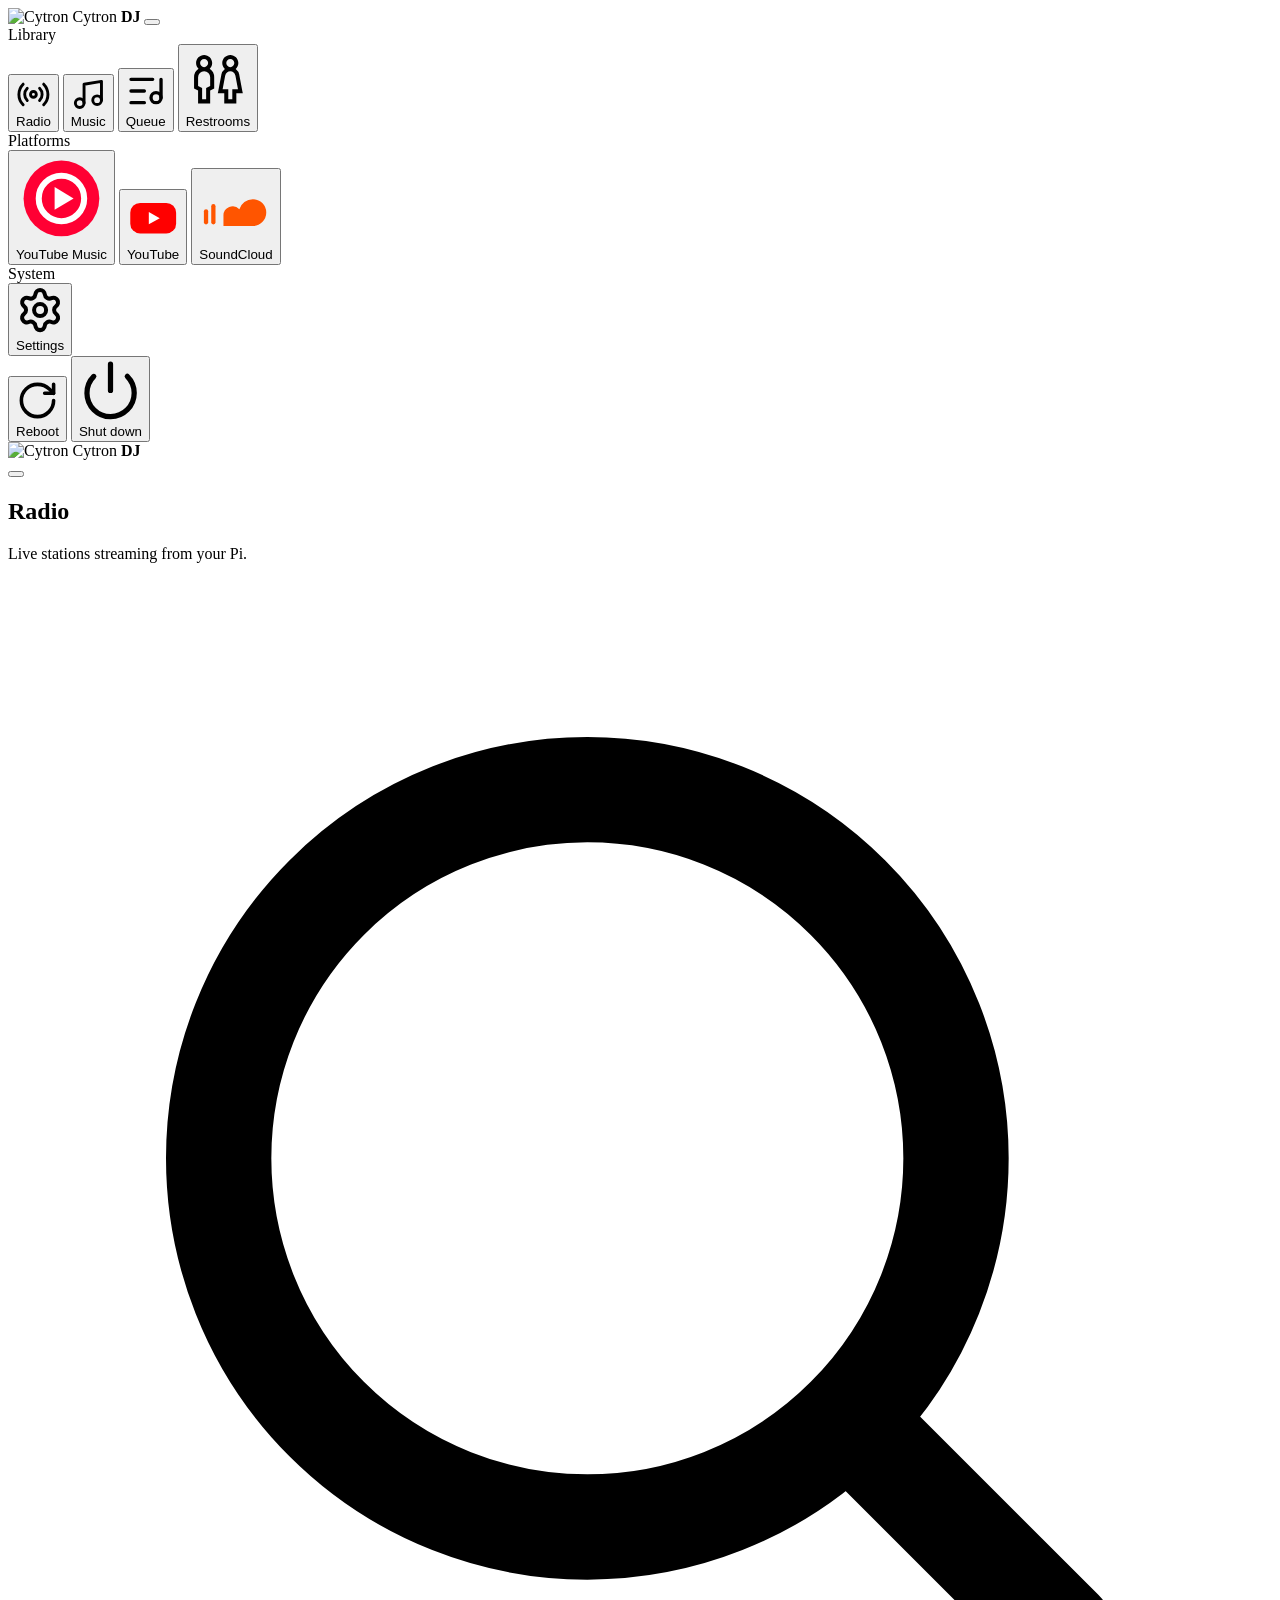
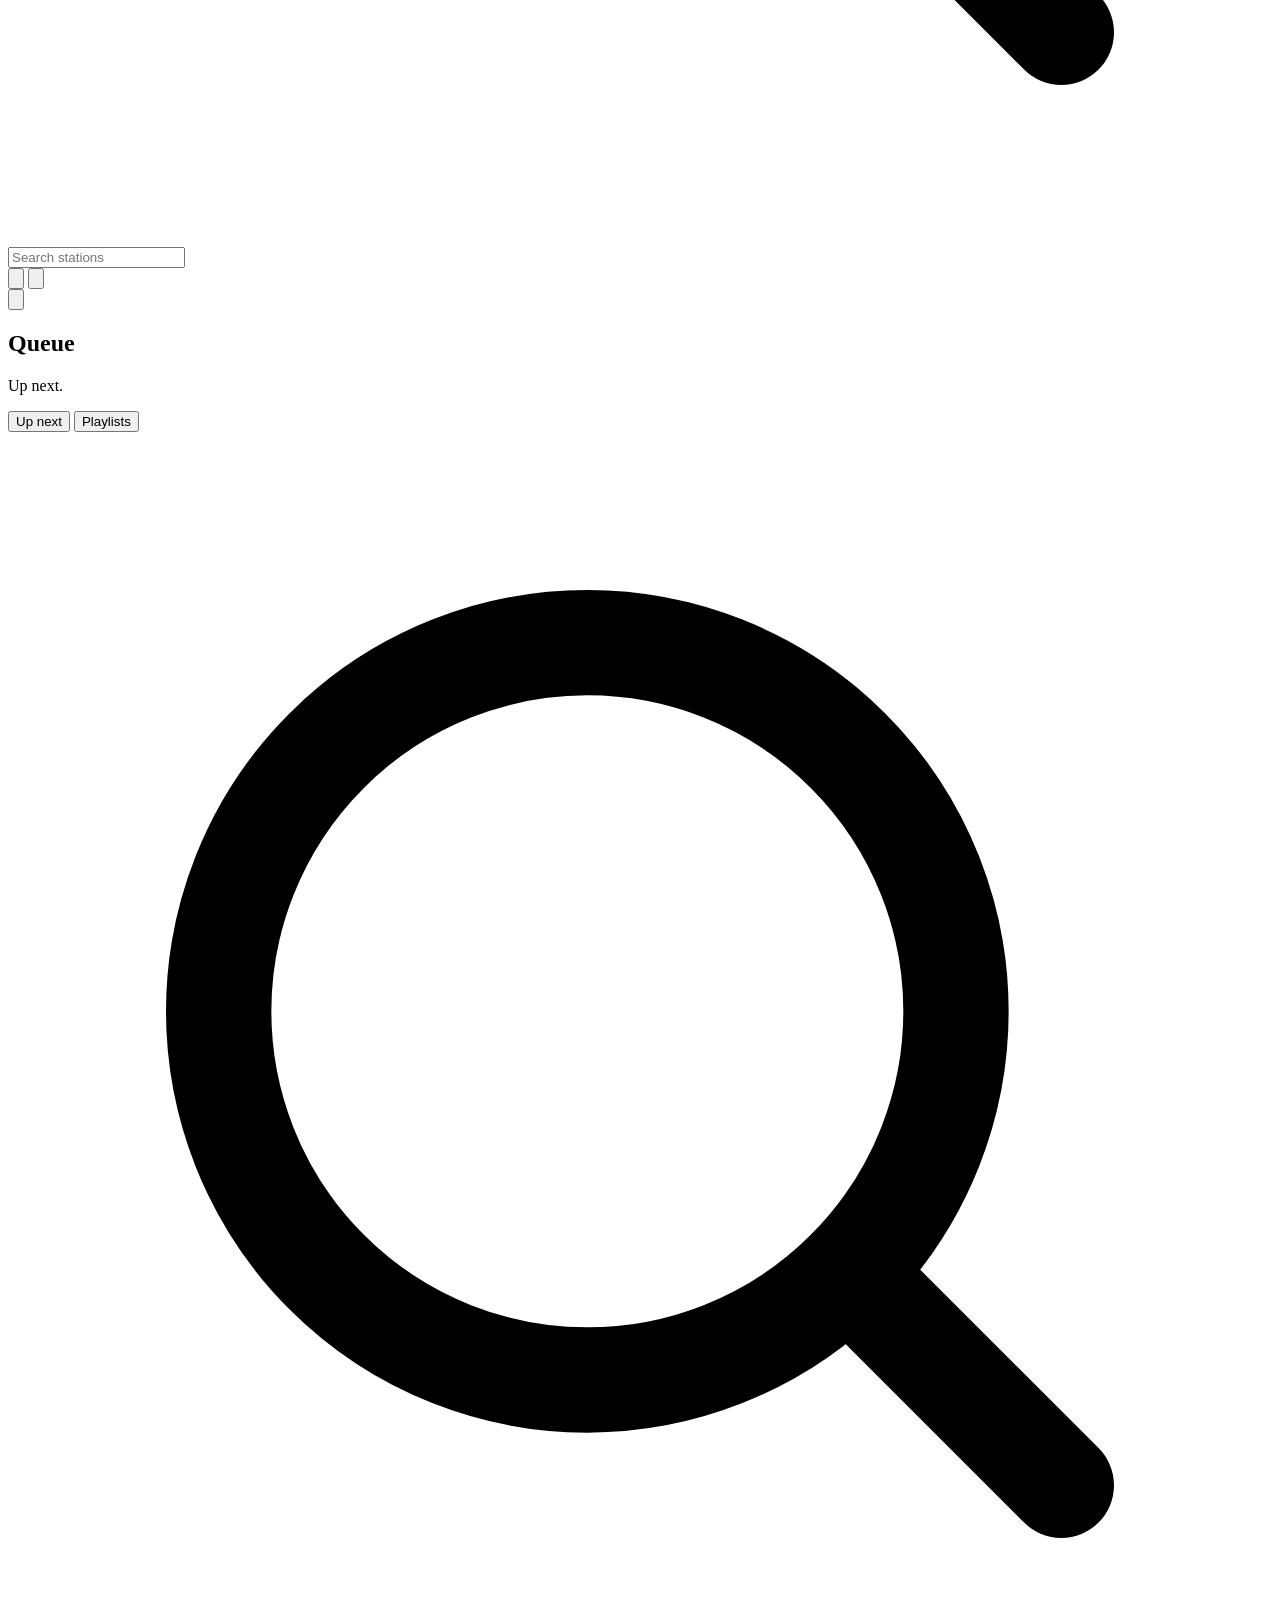
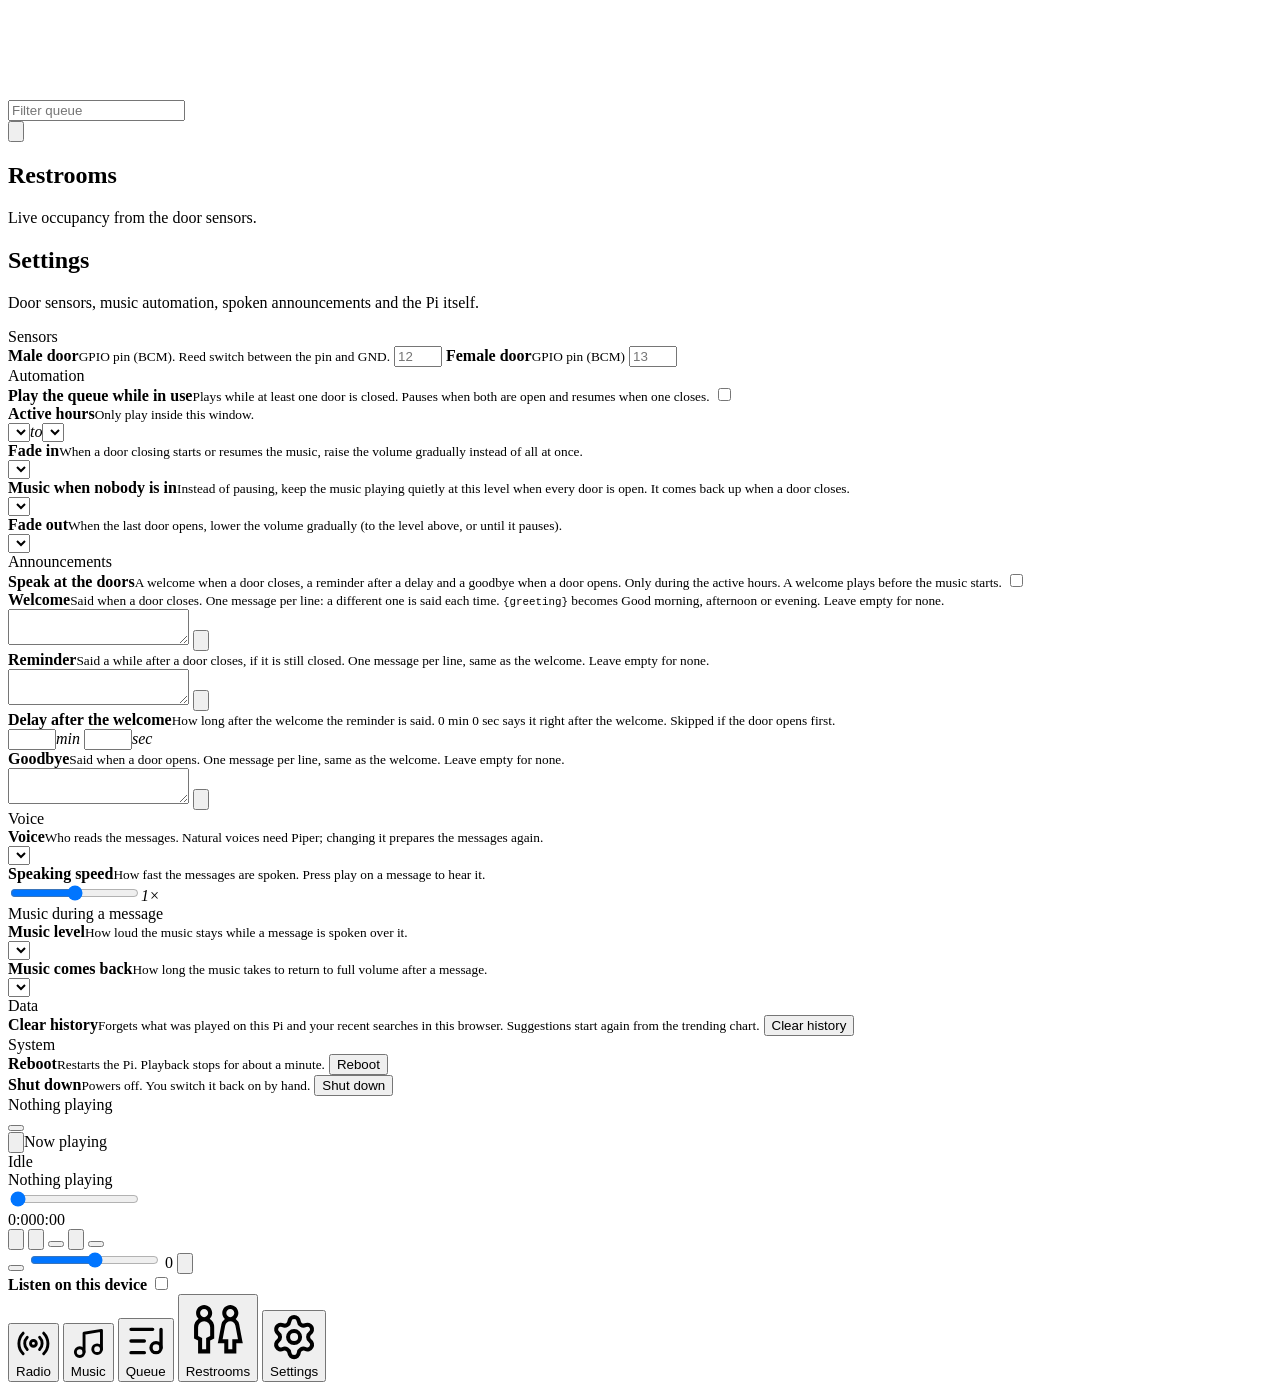
==== commit c2ad1776: "feat(bathrooms): add idle music feature and goodbye announcements - Introduced `bathrooms.idle` conf" ====
--- a/piplayer/static/index.html
+++ b/piplayer/static/index.html
@@ -145,20 +145,28 @@
               <div class="hours"><select name="from" aria-label="From"></select><em>to</em><select name="to" aria-label="Until"></select></div></div>
             <div class="srow srow-hours" id="faderow" role="group" aria-label="Fade in"><span class="srow-text"><b>Fade in</b><small>When a door closing starts or resumes the music, raise the volume gradually instead of all at once.</small></span>
               <div class="hours"><select name="fade" aria-label="Fade-in time"></select></div></div>
-            <div class="srow srow-hours" id="fadeoutrow" role="group" aria-label="Fade out"><span class="srow-text"><b>Fade out</b><small>When the last door opens, lower the volume gradually before pausing. The reminder is spoken afterwards.</small></span>
+            <div class="srow srow-hours" id="idlerow" role="group" aria-label="Music when nobody is in"><span class="srow-text"><b>Music when nobody is in</b><small>Instead of pausing, keep the music playing quietly at this level when every door is open. It comes back up when a door closes.</small></span>
+              <div class="hours"><select name="idle" aria-label="Music level when nobody is in"></select></div></div>
+            <div class="srow srow-hours" id="fadeoutrow" role="group" aria-label="Fade out"><span class="srow-text"><b>Fade out</b><small>When the last door opens, lower the volume gradually (to the level above, or until it pauses).</small></span>
               <div class="hours"><select name="fadeout" aria-label="Fade-out time"></select></div></div>
           </div>
 
           <div class="sgroup" id="announcegroup">
             <div class="slabel">Announcements</div>
-            <label class="srow"><span class="srow-text"><b>Speak at the doors</b><small>A welcome when a door closes and a reminder when it opens. Only during the active hours. A welcome plays before the music starts.</small></span>
+            <label class="srow"><span class="srow-text"><b>Speak at the doors</b><small>A welcome when a door closes, a reminder after a delay and a goodbye when a door opens. Only during the active hours. A welcome plays before the music starts.</small></span>
               <input type="checkbox" name="announce" role="switch"></label>
             <div class="srow srow-msg srow-hours" id="welcomerow"><span class="srow-text"><b>Welcome</b><small>Said when a door closes. One message per line: a different one is said each time. <code>{greeting}</code> becomes Good morning, afternoon or evening. Leave empty for none.</small></span>
               <div class="msg"><textarea class="input" name="welcome" rows="2" autocomplete="off" spellcheck="true" aria-label="Welcome messages, one per line"></textarea>
                 <button class="btn outline sm icon" type="button" data-say="welcome" aria-label="Play a welcome message" title="Play"><svg viewBox="0 0 24 24"><path fill="currentColor" d="M8 5.14v13.72a1 1 0 0 0 1.5.86l11.04-6.86a1 1 0 0 0 0-1.72L9.5 4.28A1 1 0 0 0 8 5.14Z"/></svg></button></div></div>
-            <div class="srow srow-msg srow-hours" id="reminderrow"><span class="srow-text"><b>Reminder</b><small>Said when a door opens. One message per line, same as the welcome. Leave empty for none.</small></span>
+            <div class="srow srow-msg srow-hours" id="reminderrow"><span class="srow-text"><b>Reminder</b><small>Said a while after a door closes, if it is still closed. One message per line, same as the welcome. Leave empty for none.</small></span>
               <div class="msg"><textarea class="input" name="reminder" rows="2" autocomplete="off" spellcheck="true" aria-label="Reminder messages, one per line"></textarea>
                 <button class="btn outline sm icon" type="button" data-say="reminder" aria-label="Play a reminder message" title="Play"><svg viewBox="0 0 24 24"><path fill="currentColor" d="M8 5.14v13.72a1 1 0 0 0 1.5.86l11.04-6.86a1 1 0 0 0 0-1.72L9.5 4.28A1 1 0 0 0 8 5.14Z"/></svg></button></div></div>
+            <div class="srow srow-hours" id="delayrow" role="group" aria-label="Reminder delay"><span class="srow-text"><b>Delay after the welcome</b><small>How long after the welcome the reminder is said. 0 min 0 sec says it right after the welcome. Skipped if the door opens first.</small></span>
+              <div class="hours delay"><input class="input pin" name="delay_min" type="number" min="0" max="60" step="1" inputmode="numeric" aria-label="Reminder delay minutes"><em>min</em>
+                <input class="input pin" name="delay_sec" type="number" min="0" max="59" step="1" inputmode="numeric" aria-label="Reminder delay seconds"><em>sec</em></div></div>
+            <div class="srow srow-msg srow-hours" id="byerow"><span class="srow-text"><b>Goodbye</b><small>Said when a door opens. One message per line, same as the welcome. Leave empty for none.</small></span>
+              <div class="msg"><textarea class="input" name="bye" rows="2" autocomplete="off" spellcheck="true" aria-label="Goodbye messages, one per line"></textarea>
+                <button class="btn outline sm icon" type="button" data-say="bye" aria-label="Play a goodbye message" title="Play"><svg viewBox="0 0 24 24"><path fill="currentColor" d="M8 5.14v13.72a1 1 0 0 0 1.5.86l11.04-6.86a1 1 0 0 0 0-1.72L9.5 4.28A1 1 0 0 0 8 5.14Z"/></svg></button></div></div>
           </div>
 
           <div class="sgroup" id="voicegroup">
